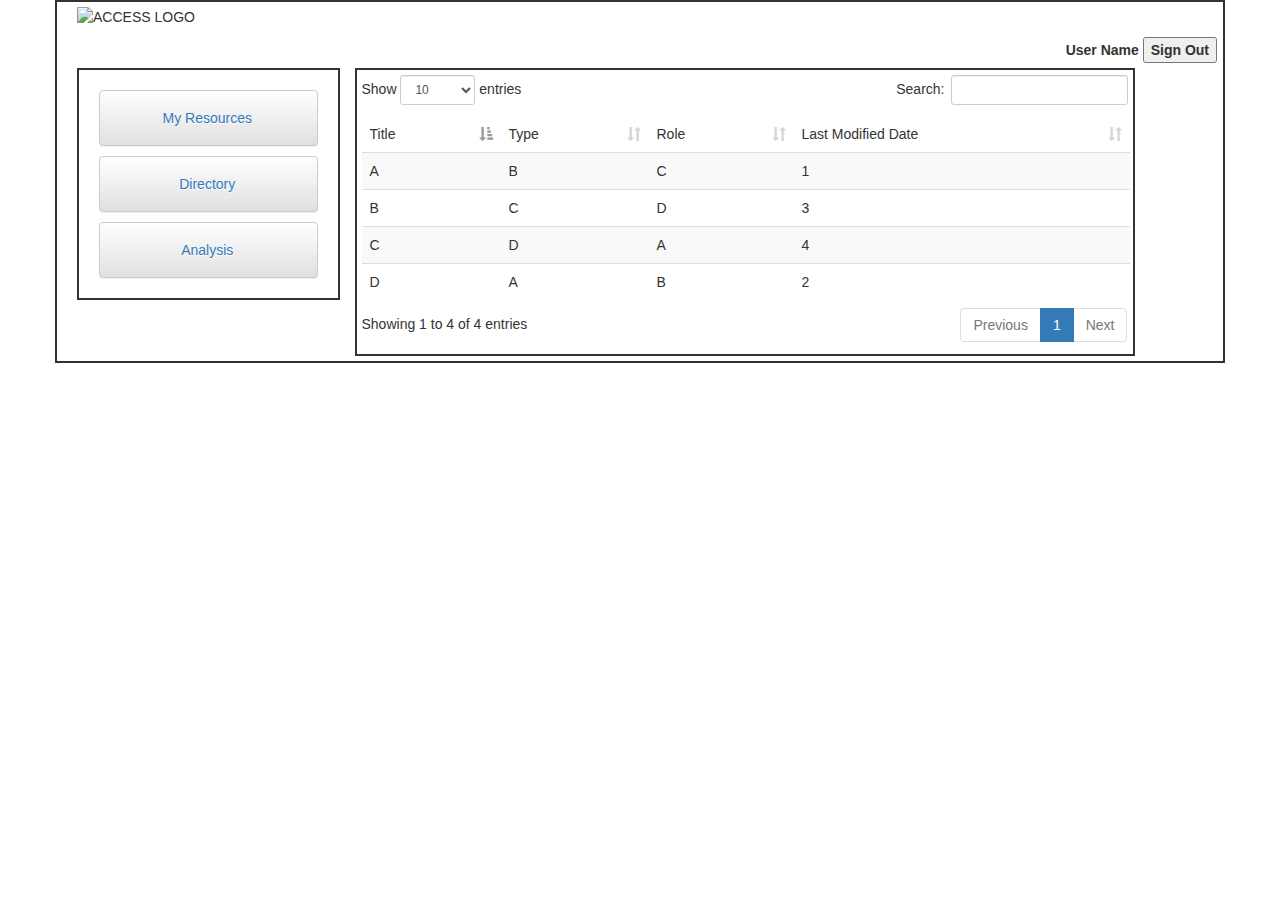
==== interface/index.html @ 16c49a06 "added resource table" ====
<!DOCTYPE html>
<html>
<head>
  <meta charset="utf-8">
  <title>ACCESS</title>
  <!-- Latest compiled and minified CSS -->
  <link rel="stylesheet" href="css/bootstrap.min.css">
  <link rel="stylesheet" href="css/dataTables.bootstrap.min.css">

  <!-- Optional theme -->
  <link rel="stylesheet" href="css/bootstrap-theme.min.css">

</head>
<body class="container" style="border:2px solid; padding:5px">
  <div class="container">
    <header>
      <img src="images/ACCESS_logo.png" alt="ACCESS LOGO" align="left"/>
      <form align="right" name="form1" method="post">
        <label class="logoutLblPos">
          User Name
          <input name="submit2" type="submit" id="submit2" value="Sign Out" style="margin: 30px 0px 0px 0px">
        </label>
      </form>

    </header>
  </div>
  <div class="container">
    <div class="row">
      <div class="col-lg-3">
        <ul class="nav nav-tabs nav-stacked"  style="border:2px solid;padding:10px">
          <li class="btn btn-default"style="text-align:center;margin:10px"><a href="#">My Resources</a></li>
          <li class="btn btn-default" style="text-align:center;margin:10px"><a href="#">Directory</a></li>
          <li class="btn btn-default" style="text-align:center;margin:10px"><a href="#">Analysis</a></li>
        </ul>
      </div>
      <div class="col-lg-8" style="border:2px solid;padding:5px">
        <table class="table table-striped" id="resource">
          <thead>
            <tr>
              <td>Title</td>
              <td>Type</td>
              <td>Role</td>
              <td>Last Modified Date</td>
              </tr>
            </thead>
            <tr>
              <td>A</td>
              <td>B</td>
              <td>C</td>
              <td>1</td>
            </tr>
            <tr>
              <td>D</td>
              <td>A</td>
              <td>B</td>
              <td>2</td>
            </tr>
            <tr>
              <td>B</td>
              <td>C</td>
              <td>D</td>
              <td>3</td>
            </tr>
            <tr>
              <td>C</td>
              <td>D</td>
              <td>A</td>
              <td>4</td>
            </tr>
          </table>
        </div>
      </div>
    </div>
    <script src="js/jquery-3.1.1.min.js"></script>
    <script src="js/bootstrap.min.js"></script>
    <script src="js/jquery.dataTables.js"></script>
    <script src="js/dataTables.bootstrap.js"></script>
    <script>
      $('#resource').dataTable();
    </script>
  </body>
  </html>
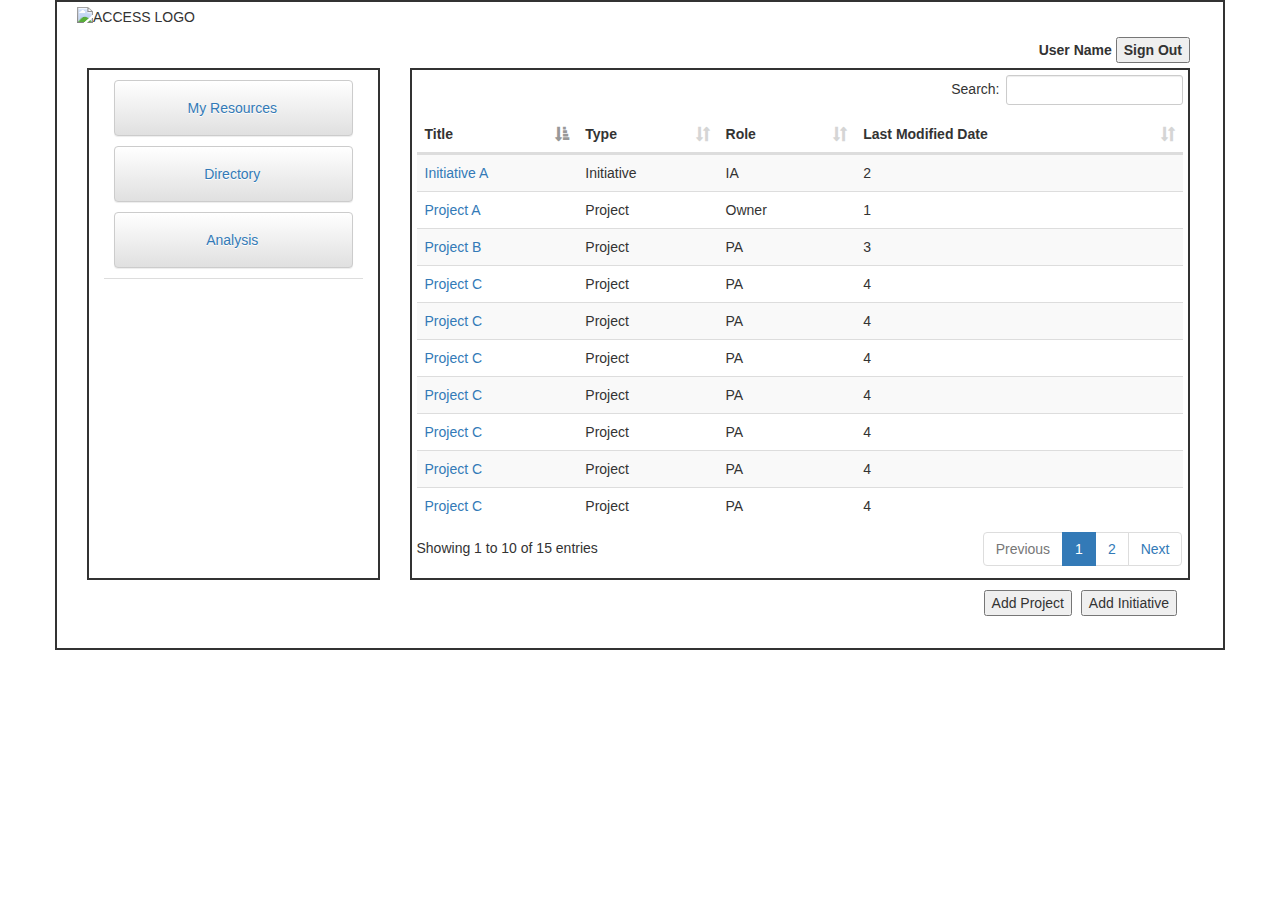
==== commit 6b7bfe32: "added initiative detailed view" ====
--- a/interface/index.html
+++ b/interface/index.html
@@ -1,73 +1,144 @@
 <!DOCTYPE html>
-<html>
+<html style="height:100%">
 <head>
   <meta charset="utf-8">
   <title>ACCESS</title>
   <!-- Latest compiled and minified CSS -->
   <link rel="stylesheet" href="css/bootstrap.min.css">
   <link rel="stylesheet" href="css/dataTables.bootstrap.min.css">
-
-  <!-- Optional theme -->
+  <link rel="stylesheet" href="css/style.css">
   <link rel="stylesheet" href="css/bootstrap-theme.min.css">
 
 </head>
-<body class="container" style="border:2px solid; padding:5px">
+<body class="container" id="body">
   <div class="container">
     <header>
       <img src="images/ACCESS_logo.png" alt="ACCESS LOGO" align="left"/>
       <form align="right" name="form1" method="post">
         <label class="logoutLblPos">
           User Name
-          <input name="submit2" type="submit" id="submit2" value="Sign Out" style="margin: 30px 0px 0px 0px">
+          <input name="submit2" type="submit" id="submit2" value="Sign Out">
         </label>
       </form>
 
     </header>
   </div>
-  <div class="container">
-    <div class="row">
-      <div class="col-lg-3">
-        <ul class="nav nav-tabs nav-stacked"  style="border:2px solid;padding:10px">
-          <li class="btn btn-default"style="text-align:center;margin:10px"><a href="#">My Resources</a></li>
+  <div class="container" style="height:100%">
+    <div class="row" style="height:100%">
+      <div class="col-lg-3 col-md-3 col-sm-3" id="menu">
+        <ul class="nav nav-tabs nav-stacked">
+          <li class="btn btn-default" style="text-align:center;margin:10px"><a href="#">My Resources</a></li>
           <li class="btn btn-default" style="text-align:center;margin:10px"><a href="#">Directory</a></li>
           <li class="btn btn-default" style="text-align:center;margin:10px"><a href="#">Analysis</a></li>
         </ul>
       </div>
-      <div class="col-lg-8" style="border:2px solid;padding:5px">
+      <div class="col-lg-8 col-md-8 col-sm-8" id="table">
         <table class="table table-striped" id="resource">
           <thead>
             <tr>
-              <td>Title</td>
-              <td>Type</td>
-              <td>Role</td>
-              <td>Last Modified Date</td>
+              <th>Title</th>
+              <th>Type</th>
+              <th>Role</th>
+              <th>Last Modified Date</th>
               </tr>
             </thead>
             <tr>
-              <td>A</td>
-              <td>B</td>
-              <td>C</td>
+              <td><a href="#">Project A</a></td>
+              <td>Project</td>
+              <td>Owner</td>
               <td>1</td>
             </tr>
             <tr>
-              <td>D</td>
-              <td>A</td>
-              <td>B</td>
+              <td><a href="#">Initiative A</a></td>
+              <td>Initiative</td>
+              <td>IA</td>
               <td>2</td>
             </tr>
             <tr>
-              <td>B</td>
-              <td>C</td>
-              <td>D</td>
+              <td><a href="#">Project B</a></td>
+              <td>Project</td>
+              <td>PA</td>
               <td>3</td>
             </tr>
             <tr>
-              <td>C</td>
-              <td>D</td>
-              <td>A</td>
+              <td><a href="#">Project C</a></td>
+              <td>Project</td>
+              <td>PA</td>
+              <td>4</td>
+            </tr>
+            <tr>
+              <td><a href="#">Project C</a></td>
+              <td>Project</td>
+              <td>PA</td>
+              <td>4</td>
+            </tr>
+            <tr>
+              <td><a href="#">Project C</a></td>
+              <td>Project</td>
+              <td>PA</td>
+              <td>4</td>
+            </tr>
+            <tr>
+              <td><a href="#">Project C</a></td>
+              <td>Project</td>
+              <td>PA</td>
+              <td>4</td>
+            </tr>
+            <tr>
+              <td><a href="#">Project C</a></td>
+              <td>Project</td>
+              <td>PA</td>
+              <td>4</td>
+            </tr>
+            <tr>
+              <td><a href="#">Project C</a></td>
+              <td>Project</td>
+              <td>PA</td>
+              <td>4</td>
+            </tr>
+            <tr>
+              <td><a href="#">Project C</a></td>
+              <td>Project</td>
+              <td>PA</td>
+              <td>4</td>
+            </tr>
+            <tr>
+              <td><a href="#">Project C</a></td>
+              <td>Project</td>
+              <td>PA</td>
+              <td>4</td>
+            </tr>
+            <tr>
+              <td><a href="#">Project C</a></td>
+              <td>Project</td>
+              <td>PA</td>
+              <td>4</td>
+            </tr>
+            <tr>
+              <td><a href="#">Project C</a></td>
+              <td>Project</td>
+              <td>PA</td>
+              <td>4</td>
+            </tr>
+            <tr>
+              <td><a href="#">Project C</a></td>
+              <td>Project</td>
+              <td>PA</td>
+              <td>4</td>
+            </tr>
+            <tr>
+              <td><a href="#">Project C</a></td>
+              <td>Project</td>
+              <td>PA</td>
               <td>4</td>
             </tr>
           </table>
+        </div>
+        <div class="container">
+          <div class="col-lg-12" align="right" style="margin-top:10px">
+            <button type="button" name="button" style="margin-right:5px">Add Project</button>
+            <button type="button" name="button" style="margin-right:25px">Add Initiative</button>
+          </div>
         </div>
       </div>
     </div>
@@ -76,7 +147,7 @@
     <script src="js/jquery.dataTables.js"></script>
     <script src="js/dataTables.bootstrap.js"></script>
     <script>
-      $('#resource').dataTable();
+      $('#resource').dataTable({"lengthChange":false});
     </script>
   </body>
   </html>
--- a/interface/css/style.css
+++ b/interface/css/style.css
@@ -0,0 +1,22 @@
+#body{
+  border: 2px solid;
+  padding: 5px;
+  height: 650px;
+}
+
+#submit2{
+  margin-top: 30px;
+  margin-right: 27px;
+}
+
+#menu{
+  border: 2px solid;
+  margin-right: 30px;
+  margin-left: 25px;
+  height: 80.5%;
+}
+
+#table{
+  border:2px solid;
+  padding:5px;
+}
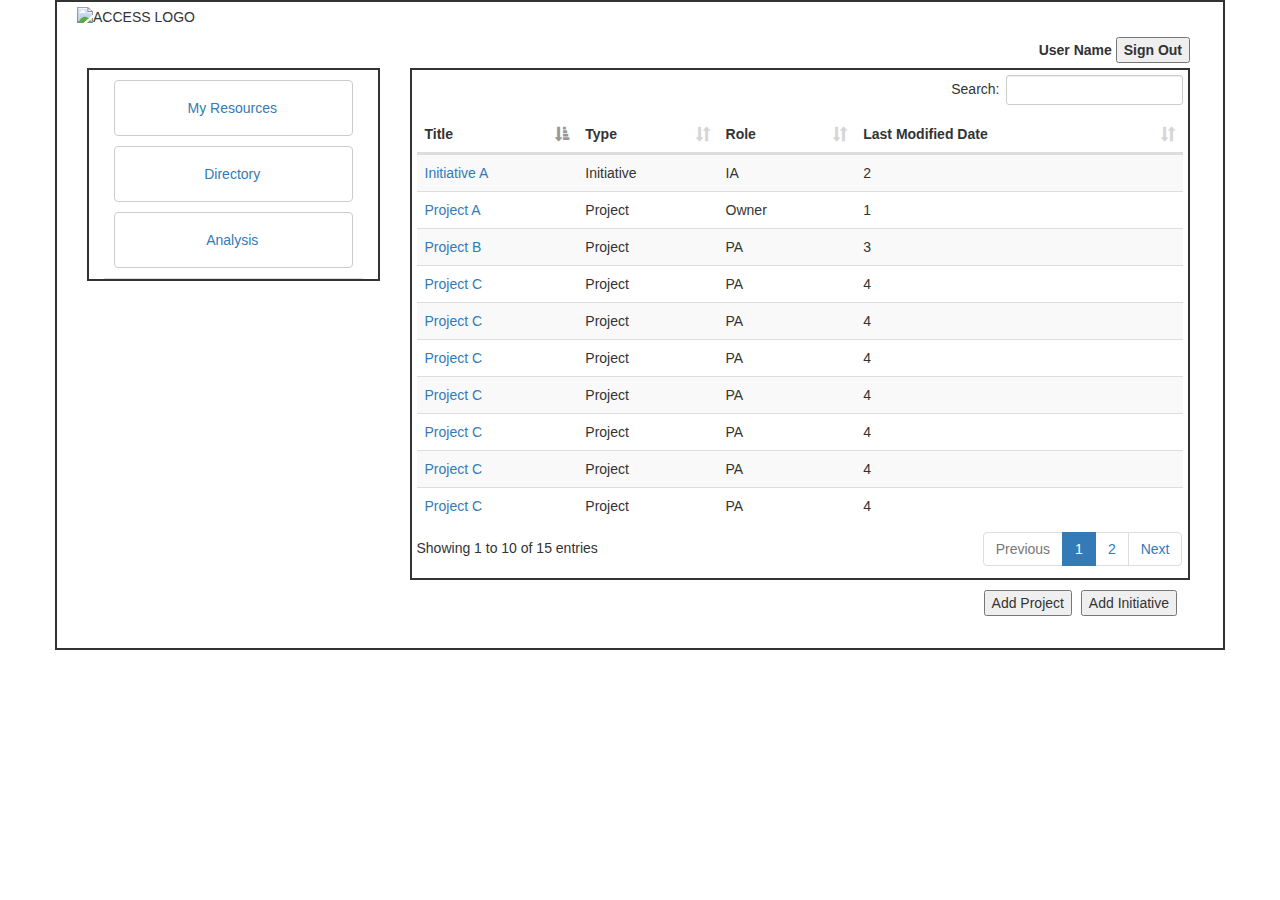
==== commit ccc2e871: "adding directory and updating main index.html" ====
--- a/interface/index.html
+++ b/interface/index.html
@@ -7,7 +7,7 @@
   <link rel="stylesheet" href="css/bootstrap.min.css">
   <link rel="stylesheet" href="css/dataTables.bootstrap.min.css">
   <link rel="stylesheet" href="css/style.css">
-  <link rel="stylesheet" href="css/bootstrap-theme.min.css">
+  <!-- <link rel="stylesheet" href="css/bootstrap-theme.min.css"> -->
 
 </head>
 <body class="container" id="body">
--- a/interface/css/style.css
+++ b/interface/css/style.css
@@ -13,10 +13,13 @@
   border: 2px solid;
   margin-right: 30px;
   margin-left: 25px;
-  height: 80.5%;
 }
 
 #table{
   border:2px solid;
   padding:5px;
 }
+
+::-webkit-input-placeholder {
+   text-align: center;
+}
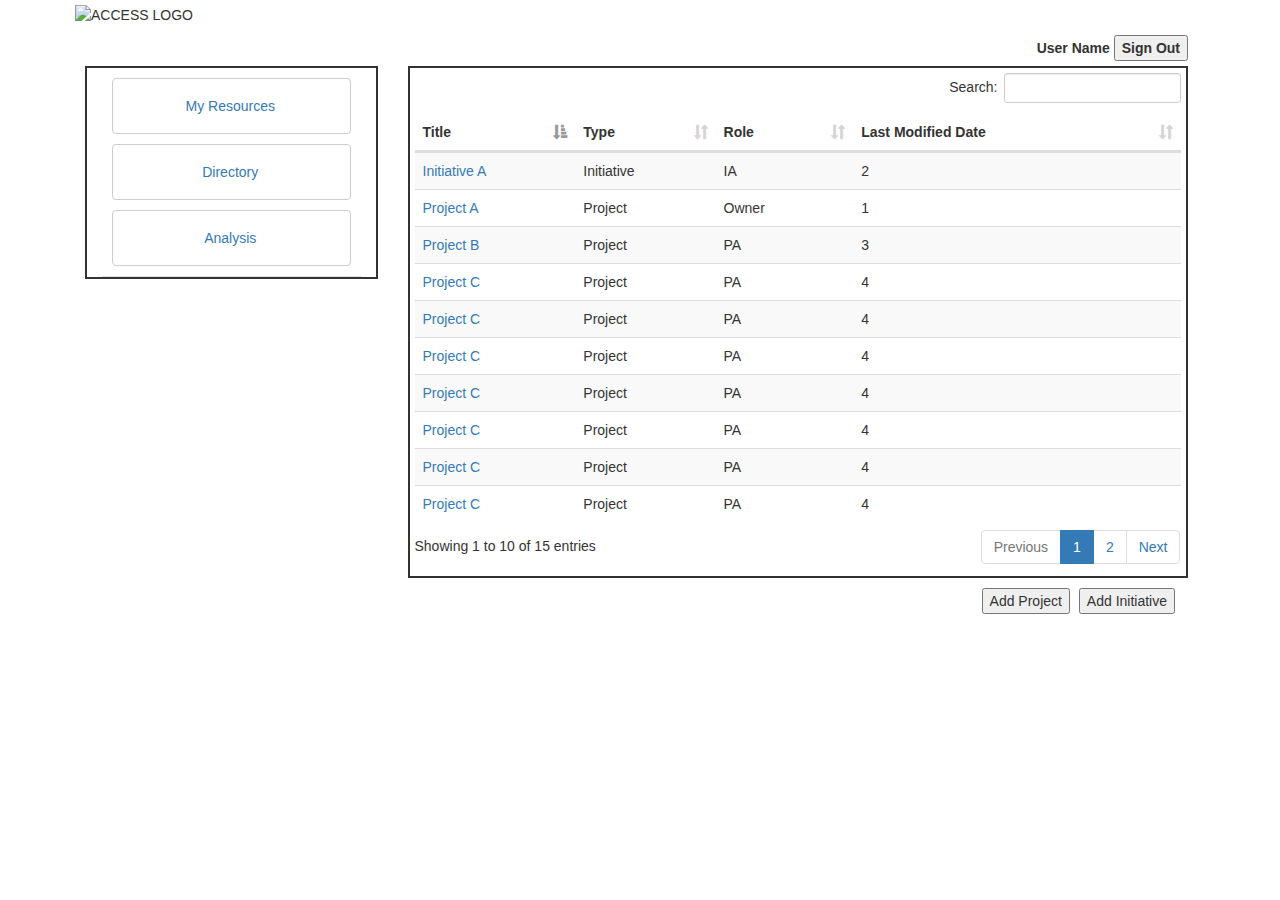
==== commit 46950f7e: "something happened" ====
--- a/interface/index.html
+++ b/interface/index.html
@@ -27,9 +27,9 @@
     <div class="row" style="height:100%">
       <div class="col-lg-3 col-md-3 col-sm-3" id="menu">
         <ul class="nav nav-tabs nav-stacked">
-          <li class="btn btn-default" style="text-align:center;margin:10px"><a href="#">My Resources</a></li>
-          <li class="btn btn-default" style="text-align:center;margin:10px"><a href="#">Directory</a></li>
-          <li class="btn btn-default" style="text-align:center;margin:10px"><a href="#">Analysis</a></li>
+          <li class="btn btn-default" style="text-align:center;margin:10px"><a href="index.html">My Resources</a></li>
+          <li class="btn btn-default" style="text-align:center;margin:10px"><a href="directory/index.html">Directory</a></li>
+          <li class="btn btn-default" style="text-align:center;margin:10px"><a href="Analysis/analysis_page.html">Analysis</a></li>
         </ul>
       </div>
       <div class="col-lg-8 col-md-8 col-sm-8" id="table">
--- a/interface/css/style.css
+++ b/interface/css/style.css
@@ -1,5 +1,4 @@
 #body{
-  border: 2px solid;
   padding: 5px;
   height: 650px;
 }
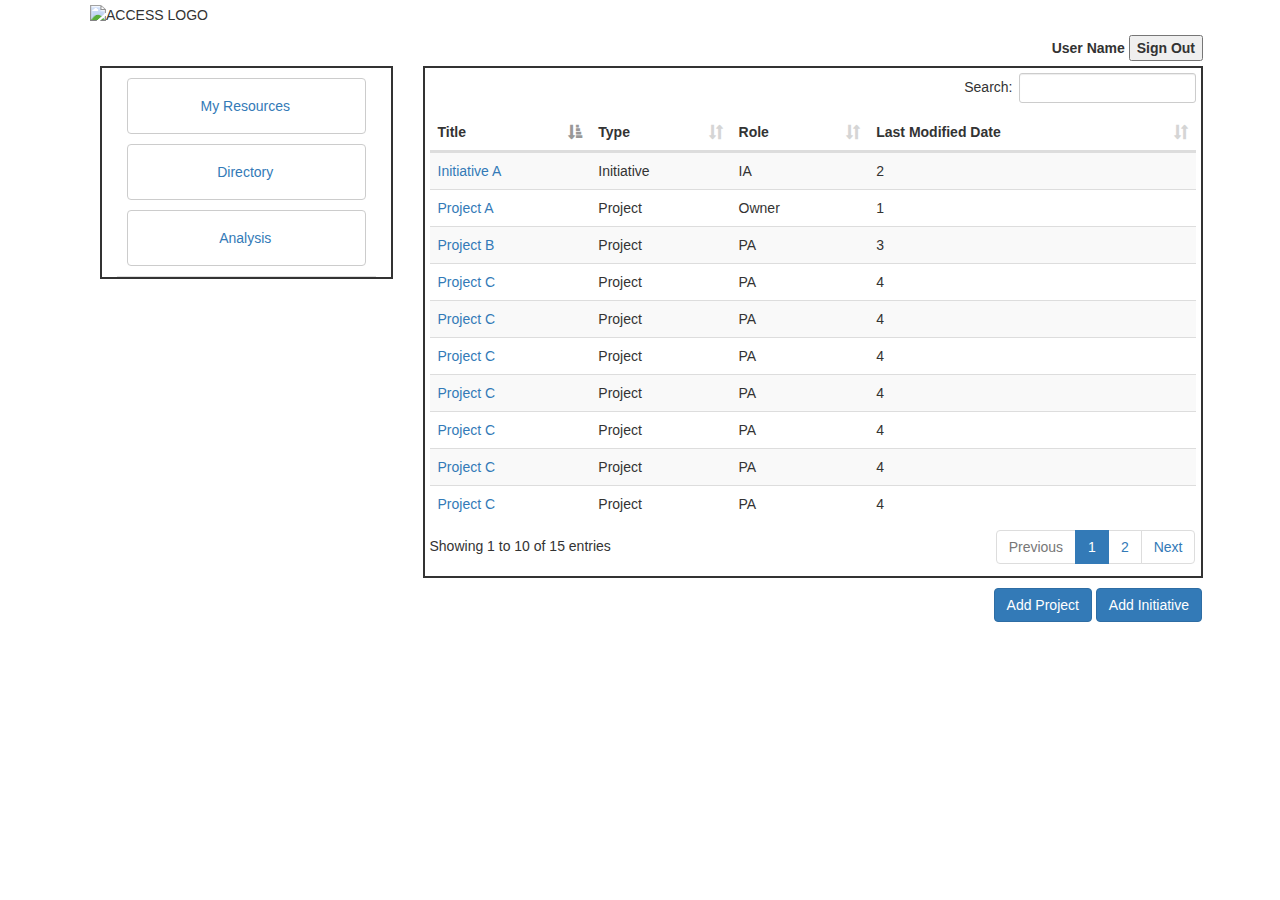
==== commit 5058c9e7: "added button links" ====
--- a/interface/index.html
+++ b/interface/index.html
@@ -1,5 +1,5 @@
 <!DOCTYPE html>
-<html style="height:100%">
+<html class="container" style="height:100%">
 <head>
   <meta charset="utf-8">
   <title>ACCESS</title>
@@ -20,7 +20,6 @@
           <input name="submit2" type="submit" id="submit2" value="Sign Out">
         </label>
       </form>
-
     </header>
   </div>
   <div class="container" style="height:100%">
@@ -29,7 +28,7 @@
         <ul class="nav nav-tabs nav-stacked">
           <li class="btn btn-default" style="text-align:center;margin:10px"><a href="index.html">My Resources</a></li>
           <li class="btn btn-default" style="text-align:center;margin:10px"><a href="directory/index.html">Directory</a></li>
-          <li class="btn btn-default" style="text-align:center;margin:10px"><a href="Analysis/analysis_page.html">Analysis</a></li>
+          <li class="btn btn-default" style="text-align:center;margin:10px"><a href="Analysis/index.html">Analysis</a></li>
         </ul>
       </div>
       <div class="col-lg-8 col-md-8 col-sm-8" id="table">
@@ -136,8 +135,8 @@
         </div>
         <div class="container">
           <div class="col-lg-12" align="right" style="margin-top:10px">
-            <button type="button" name="button" style="margin-right:5px">Add Project</button>
-            <button type="button" name="button" style="margin-right:25px">Add Initiative</button>
+            <a class="btn btn-primary" href="project/index.html" role="button">Add Project</a>
+            <a class="btn btn-primary" href="Initiative/index.html" role="button" style="margin-right:13px">Add Initiative</a>
           </div>
         </div>
       </div>
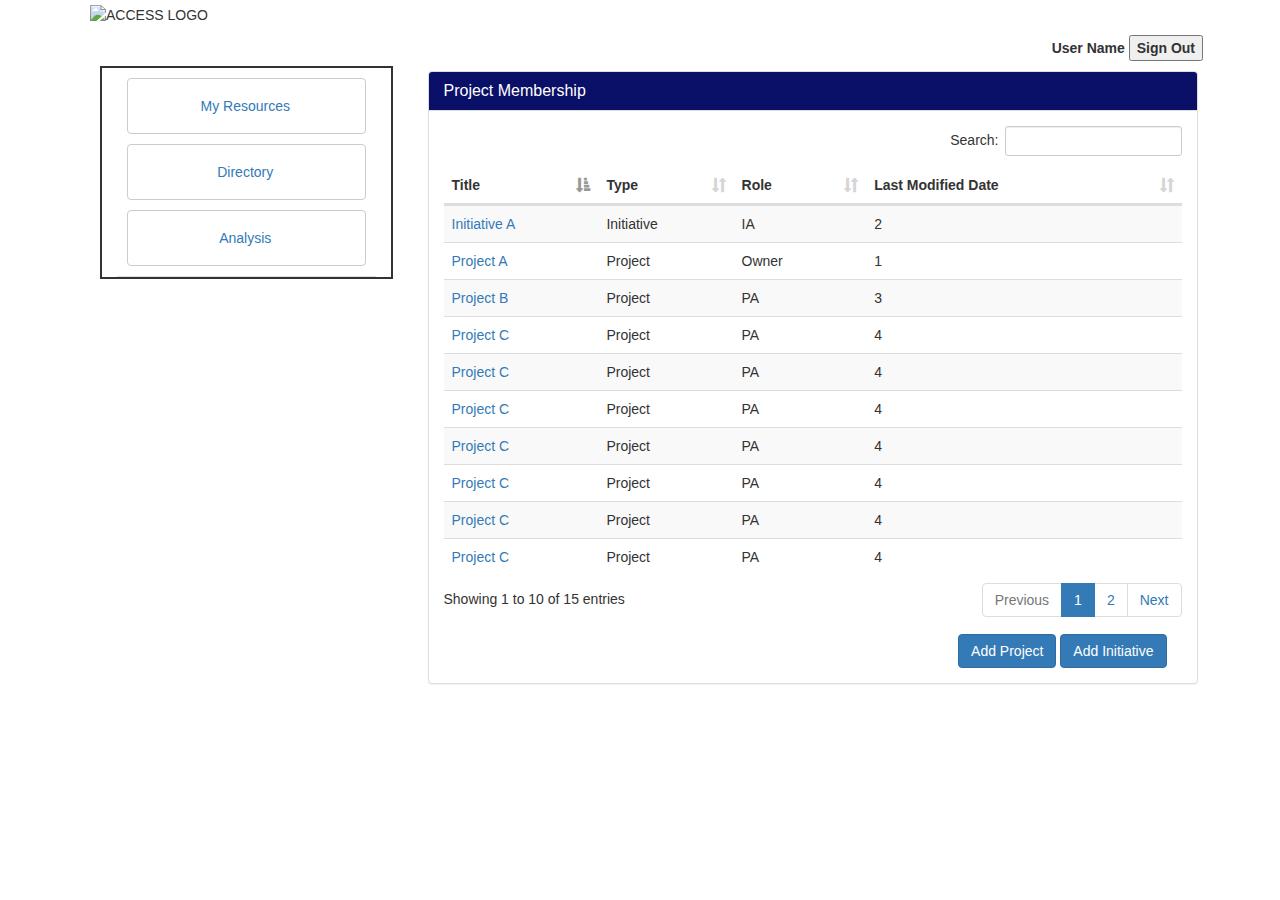
==== commit cf099719: "fixed some thangs" ====
--- a/interface/index.html
+++ b/interface/index.html
@@ -32,121 +32,126 @@
         </ul>
       </div>
       <div class="col-lg-8 col-md-8 col-sm-8" id="table">
-        <table class="table table-striped" id="resource">
-          <thead>
-            <tr>
-              <th>Title</th>
-              <th>Type</th>
-              <th>Role</th>
-              <th>Last Modified Date</th>
+        <div class="panel panel-default">
+          <div class="panel-heading" style="background-color: #0a0f68;color: white">
+            <h3 class="panel-title">Project Membership</h3>
+          </div>
+          <div class="panel-body">
+            <table class="table table-striped" id="resource">
+              <thead>
+                <tr>
+                  <th>Title</th>
+                  <th>Type</th>
+                  <th>Role</th>
+                  <th>Last Modified Date</th>
+                </tr>
+              </thead>
+              <tr>
+                <td><a href="project/index.html">Project A</a></td>
+                <td>Project</td>
+                <td>Owner</td>
+                <td>1</td>
               </tr>
-            </thead>
-            <tr>
-              <td><a href="#">Project A</a></td>
-              <td>Project</td>
-              <td>Owner</td>
-              <td>1</td>
-            </tr>
-            <tr>
-              <td><a href="#">Initiative A</a></td>
-              <td>Initiative</td>
-              <td>IA</td>
-              <td>2</td>
-            </tr>
-            <tr>
-              <td><a href="#">Project B</a></td>
-              <td>Project</td>
-              <td>PA</td>
-              <td>3</td>
-            </tr>
-            <tr>
-              <td><a href="#">Project C</a></td>
-              <td>Project</td>
-              <td>PA</td>
-              <td>4</td>
-            </tr>
-            <tr>
-              <td><a href="#">Project C</a></td>
-              <td>Project</td>
-              <td>PA</td>
-              <td>4</td>
-            </tr>
-            <tr>
-              <td><a href="#">Project C</a></td>
-              <td>Project</td>
-              <td>PA</td>
-              <td>4</td>
-            </tr>
-            <tr>
-              <td><a href="#">Project C</a></td>
-              <td>Project</td>
-              <td>PA</td>
-              <td>4</td>
-            </tr>
-            <tr>
-              <td><a href="#">Project C</a></td>
-              <td>Project</td>
-              <td>PA</td>
-              <td>4</td>
-            </tr>
-            <tr>
-              <td><a href="#">Project C</a></td>
-              <td>Project</td>
-              <td>PA</td>
-              <td>4</td>
-            </tr>
-            <tr>
-              <td><a href="#">Project C</a></td>
-              <td>Project</td>
-              <td>PA</td>
-              <td>4</td>
-            </tr>
-            <tr>
-              <td><a href="#">Project C</a></td>
-              <td>Project</td>
-              <td>PA</td>
-              <td>4</td>
-            </tr>
-            <tr>
-              <td><a href="#">Project C</a></td>
-              <td>Project</td>
-              <td>PA</td>
-              <td>4</td>
-            </tr>
-            <tr>
-              <td><a href="#">Project C</a></td>
-              <td>Project</td>
-              <td>PA</td>
-              <td>4</td>
-            </tr>
-            <tr>
-              <td><a href="#">Project C</a></td>
-              <td>Project</td>
-              <td>PA</td>
-              <td>4</td>
-            </tr>
-            <tr>
-              <td><a href="#">Project C</a></td>
-              <td>Project</td>
-              <td>PA</td>
-              <td>4</td>
-            </tr>
-          </table>
-        </div>
-        <div class="container">
-          <div class="col-lg-12" align="right" style="margin-top:10px">
-            <a class="btn btn-primary" href="project/index.html" role="button">Add Project</a>
-            <a class="btn btn-primary" href="Initiative/index.html" role="button" style="margin-right:13px">Add Initiative</a>
+              <tr>
+                <td><a href="Initiative/index.html">Initiative A</a></td>
+                <td>Initiative</td>
+                <td>IA</td>
+                <td>2</td>
+              </tr>
+              <tr>
+                <td><a href="#">Project B</a></td>
+                <td>Project</td>
+                <td>PA</td>
+                <td>3</td>
+              </tr>
+              <tr>
+                <td><a href="#">Project C</a></td>
+                <td>Project</td>
+                <td>PA</td>
+                <td>4</td>
+              </tr>
+              <tr>
+                <td><a href="#">Project C</a></td>
+                <td>Project</td>
+                <td>PA</td>
+                <td>4</td>
+              </tr>
+              <tr>
+                <td><a href="#">Project C</a></td>
+                <td>Project</td>
+                <td>PA</td>
+                <td>4</td>
+              </tr>
+              <tr>
+                <td><a href="#">Project C</a></td>
+                <td>Project</td>
+                <td>PA</td>
+                <td>4</td>
+              </tr>
+              <tr>
+                <td><a href="#">Project C</a></td>
+                <td>Project</td>
+                <td>PA</td>
+                <td>4</td>
+              </tr>
+              <tr>
+                <td><a href="#">Project C</a></td>
+                <td>Project</td>
+                <td>PA</td>
+                <td>4</td>
+              </tr>
+              <tr>
+                <td><a href="#">Project C</a></td>
+                <td>Project</td>
+                <td>PA</td>
+                <td>4</td>
+              </tr>
+              <tr>
+                <td><a href="#">Project C</a></td>
+                <td>Project</td>
+                <td>PA</td>
+                <td>4</td>
+              </tr>
+              <tr>
+                <td><a href="#">Project C</a></td>
+                <td>Project</td>
+                <td>PA</td>
+                <td>4</td>
+              </tr>
+              <tr>
+                <td><a href="#">Project C</a></td>
+                <td>Project</td>
+                <td>PA</td>
+                <td>4</td>
+              </tr>
+              <tr>
+                <td><a href="#">Project C</a></td>
+                <td>Project</td>
+                <td>PA</td>
+                <td>4</td>
+              </tr>
+              <tr>
+                <td><a href="#">Project C</a></td>
+                <td>Project</td>
+                <td>PA</td>
+                <td>4</td>
+              </tr>
+            </table>
+              <div class="col-lg-12" align="right" style="margin-top:10px">
+                <a class="btn btn-primary" href="project/index.html" role="button">Add Project</a>
+                <a class="btn btn-primary" href="Initiative/index.html" role="button">Add Initiative</a>
+              </div>
           </div>
         </div>
       </div>
+
     </div>
     <script src="js/jquery-3.1.1.min.js"></script>
     <script src="js/bootstrap.min.js"></script>
     <script src="js/jquery.dataTables.js"></script>
     <script src="js/dataTables.bootstrap.js"></script>
     <script>
-      $('#resource').dataTable({"lengthChange":false});
+    $('#resource').dataTable({"lengthChange":false});
     </script>
   </body>
   </html>
--- a/interface/css/style.css
+++ b/interface/css/style.css
@@ -15,7 +15,6 @@
 }
 
 #table{
-  border:2px solid;
   padding:5px;
 }
 
